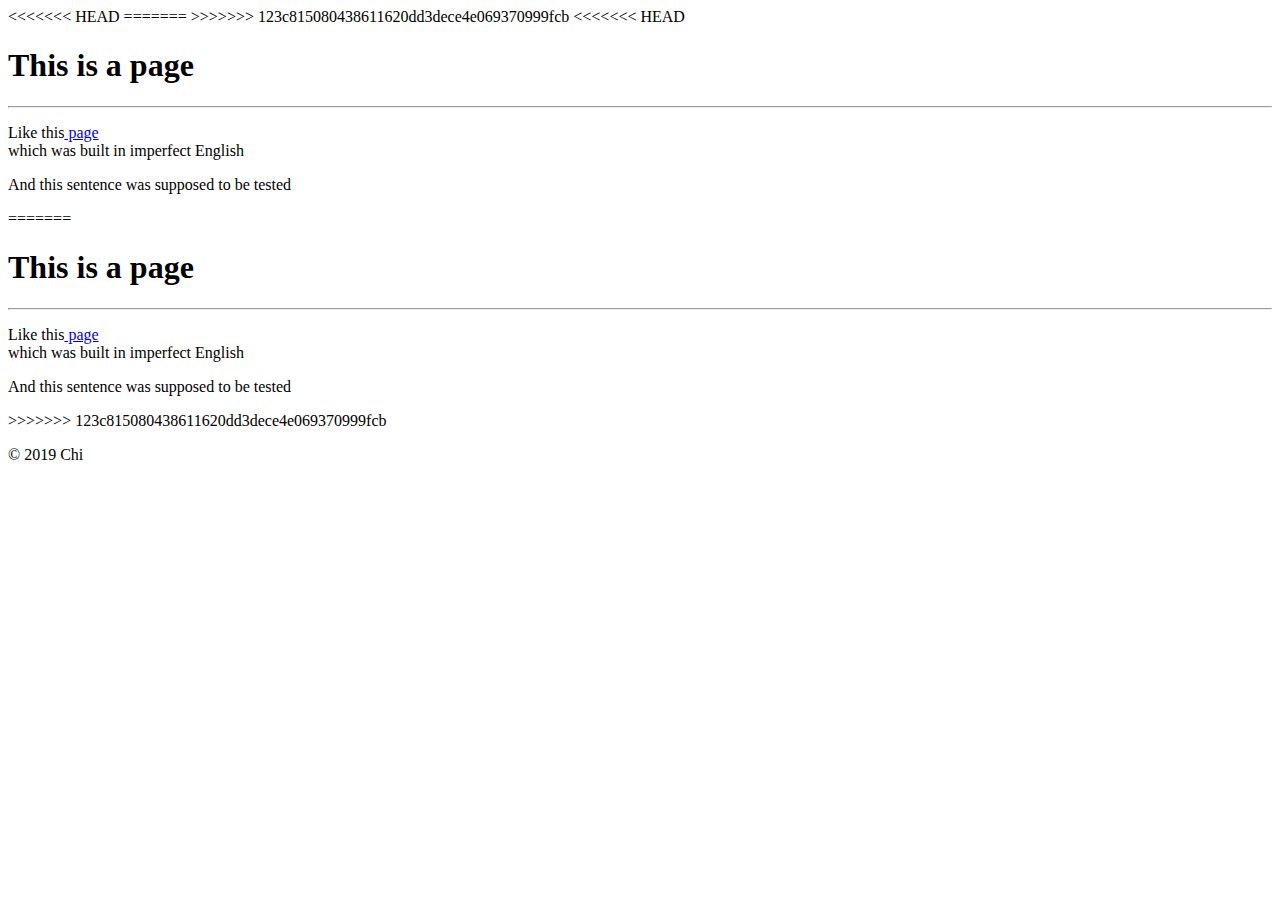
==== test.html @ 8f05b88f "wd" ====
<!htmldoc>
<html>
  <head>
    <meta name="viewport" content="width=device-width, initial-scale=1">
    <meta charset="UTF-8">
<<<<<<< HEAD
    <title>wbs-wd</title>
=======
    <meta name="viewport" content="width=device-width, initial-scale=1">
    <title>This site is for academic purpose</title>
>>>>>>> 123c815080438611620dd3dece4e069370999fcb
    <link href=css/s1.css type="text/css" rel="stylesheet" />
  </head>

  <body>
<<<<<<< HEAD
    <div>
      <h1>This is a <b>page</b></h1>

    </div>
    <hr>
    <p> Like this<a href=index.html> page</a> <br>which was built in imperfect English </p>
    <p class="test0"> And this sentence was supposed to be tested</p>
    <p></p>
  <script src="js/str.js"></script>
=======
    <div class="page">
      <h1>This is a <b>page</b> </h1>
      <hr>
      <p> Like this<a href=index.html> page</a> <br>which was built in imperfect English </p>
      <p class="test0"> And this sentence was supposed to be tested</p>
    </div>
    <script src="js/str.js"></script>
>>>>>>> 123c815080438611620dd3dece4e069370999fcb
  </body>

  <footer>
    <p>© 2019 Chi</p>
  </footer>

</html>
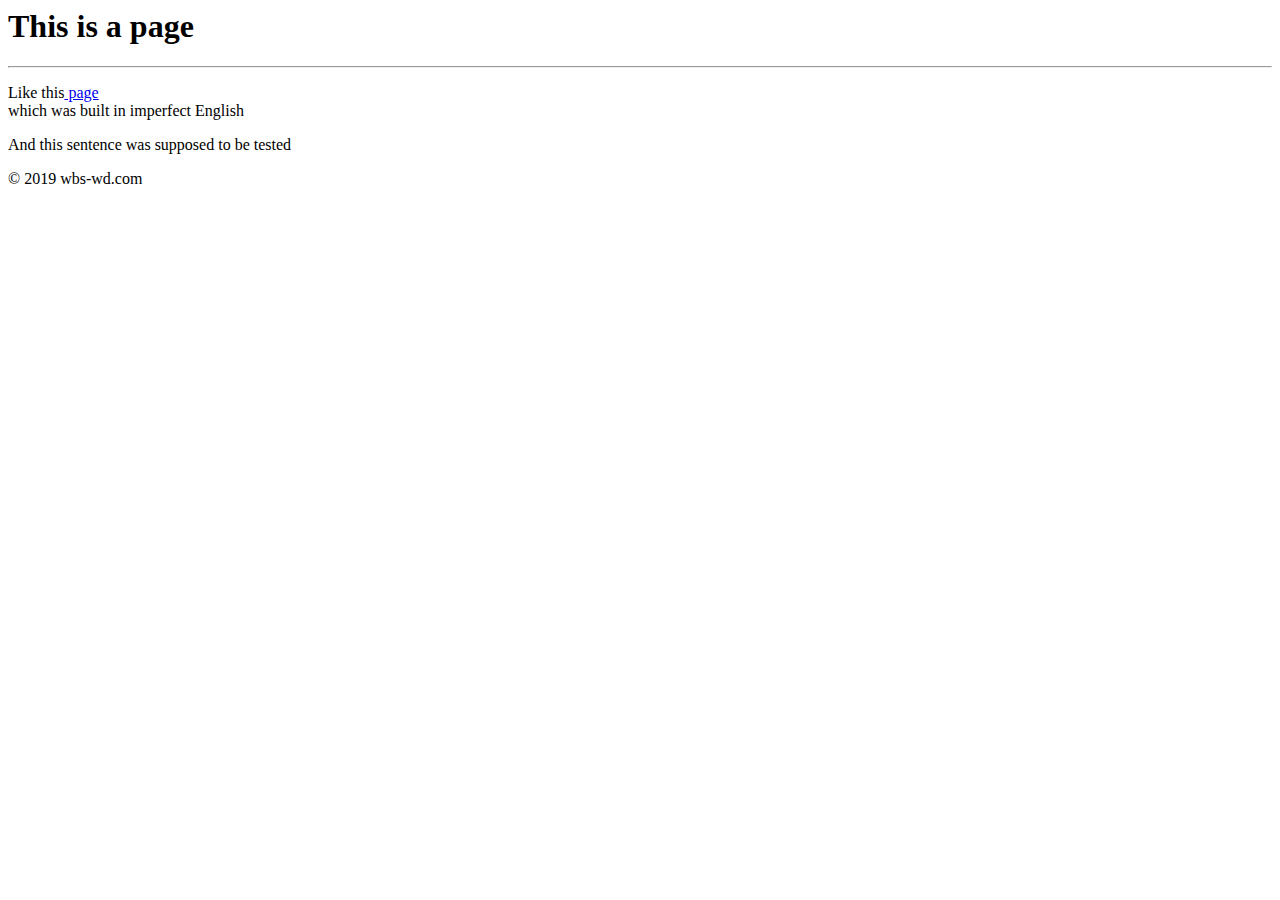
==== commit db68da71: "Update test.html" ====
--- a/test.html
+++ b/test.html
@@ -3,39 +3,24 @@
   <head>
     <meta name="viewport" content="width=device-width, initial-scale=1">
     <meta charset="UTF-8">
-<<<<<<< HEAD
     <title>wbs-wd</title>
-=======
-    <meta name="viewport" content="width=device-width, initial-scale=1">
     <title>This site is for academic purpose</title>
->>>>>>> 123c815080438611620dd3dece4e069370999fcb
+    <link rel="shortcut icon" href="ai.png">
     <link href=css/s1.css type="text/css" rel="stylesheet" />
   </head>
 
   <body>
-<<<<<<< HEAD
     <div>
       <h1>This is a <b>page</b></h1>
-
     </div>
     <hr>
     <p> Like this<a href=index.html> page</a> <br>which was built in imperfect English </p>
     <p class="test0"> And this sentence was supposed to be tested</p>
-    <p></p>
   <script src="js/str.js"></script>
-=======
-    <div class="page">
-      <h1>This is a <b>page</b> </h1>
-      <hr>
-      <p> Like this<a href=index.html> page</a> <br>which was built in imperfect English </p>
-      <p class="test0"> And this sentence was supposed to be tested</p>
-    </div>
-    <script src="js/str.js"></script>
->>>>>>> 123c815080438611620dd3dece4e069370999fcb
   </body>
 
   <footer>
-    <p>© 2019 Chi</p>
+    <p>© 2019 wbs-wd.com</p>
   </footer>
 
 </html>
